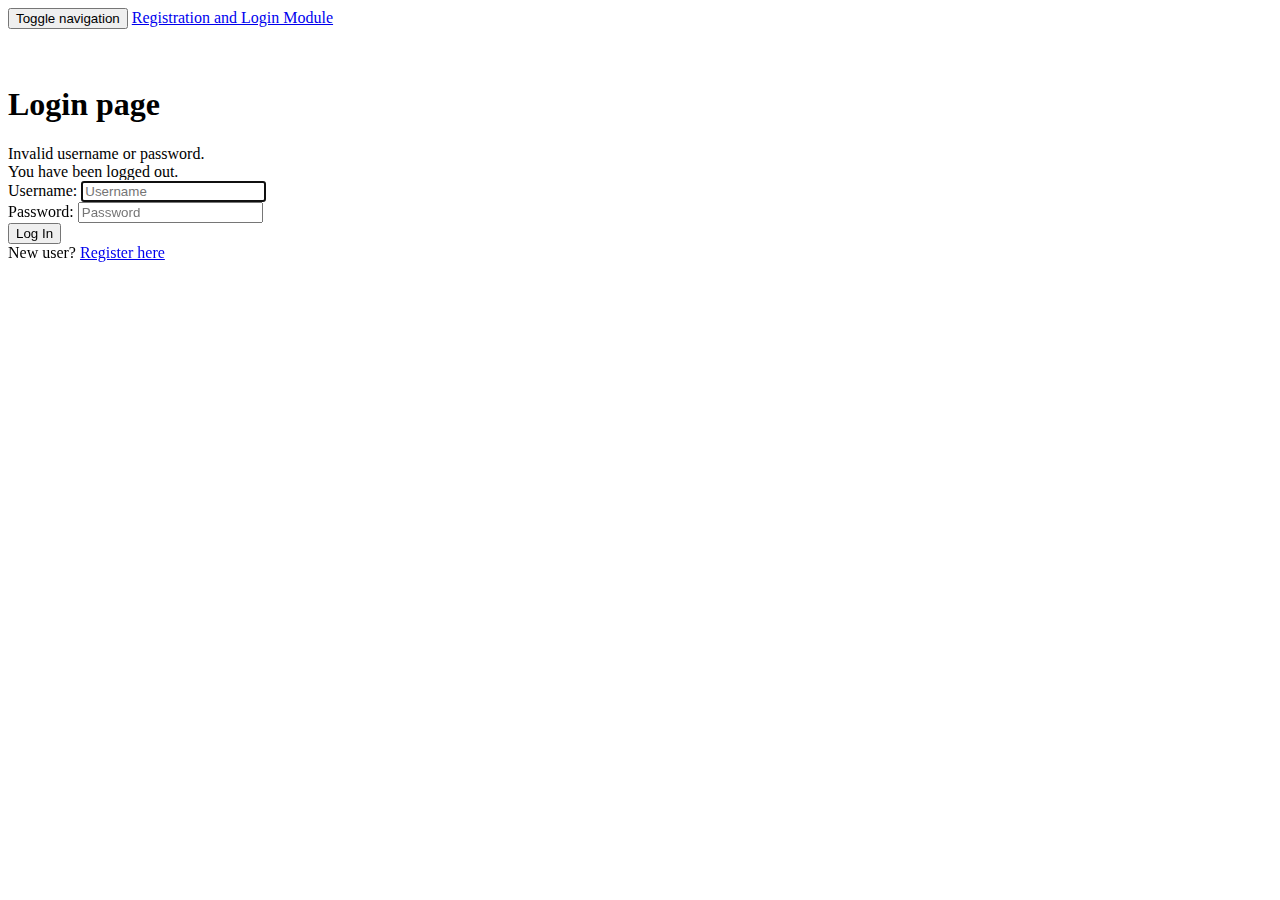
==== src/main/resources/templates/LogIn.html @ 8a94c5dc "Initial commit" ====
<!DOCTYPE html>
<html xmlns:th="http://www.thymeleaf.org">

<head>
    <meta charset="utf-8" />
    <meta http-equiv="X-UA-Compatible" content="IE=edge" />
    <meta name="viewport" content="width=device-width, initial-scale=1" />

    <link rel="stylesheet" type="text/css" th:href="@{/webjars/bootstrap/3.3.7/css/bootstrap.min.css}" />

    <title>Registration</title>
</head>
<body>
<nav class="navbar navbar-inverse navbar-fixed-top">
    <div class="container">
        <div class="navbar-header">
            <button type="button" class="navbar-toggle collapsed" data-toggle="collapse" data-target="#navbar" aria-expanded="false" aria-controls="navbar">
                <span class="sr-only">Toggle navigation</span> <span
                    class="icon-bar"></span> <span class="icon-bar"></span> <span
                    class="icon-bar"></span>
            </button>
            <a class="navbar-brand" href="#" th:href="@{/}">Registration and
                Login Module</a>
        </div>
    </div>
</nav>
<br>
<br>
<div class="container">

    <div class="row">
        <div class="col-md-6 col-md-offset-3">
            <h1>Login page</h1>
            <form th:action="@{/login}" method="post">
                <div th:if="${param.error}">
                    <div class="alert alert-danger">Invalid username or password.
                    </div>
                </div>
                <div th:if="${param.logout}">
                    <div class="alert alert-info">You have been logged out.</div>
                </div>
                <div class="form-group">
                    <label for="username">Username</label>: <input type="text" id="username" name="username" class="form-control" autofocus="autofocus" placeholder="Username" />
                </div>
                <div class="form-group">
                    <label for="password">Password</label>: <input type="password" id="password" name="password" class="form-control" placeholder="Password" />
                </div>
                <div class="form-group">
                    <div class="row">
                        <div class="col-sm-6 col-sm-offset-3">
                            <input type="submit" name="login-submit" id="login-submit" class="form-control btn btn-primary" value="Log In" />
                        </div>
                    </div>
                </div>
                <div class="form-group">
                        <span>New user? <a href="/" th:href="@{/registration}">Register
        here</a></span>
                </div>
            </form>
        </div>
    </div>


</div>

<script type="text/javascript" th:src="@{/webjars/jquery/3.2.1/jquery.min.js/}"></script>
<script type="text/javascript" th:src="@{/webjars/bootstrap/3.3.7/js/bootstrap.min.js}"></script>
</body>
</html>
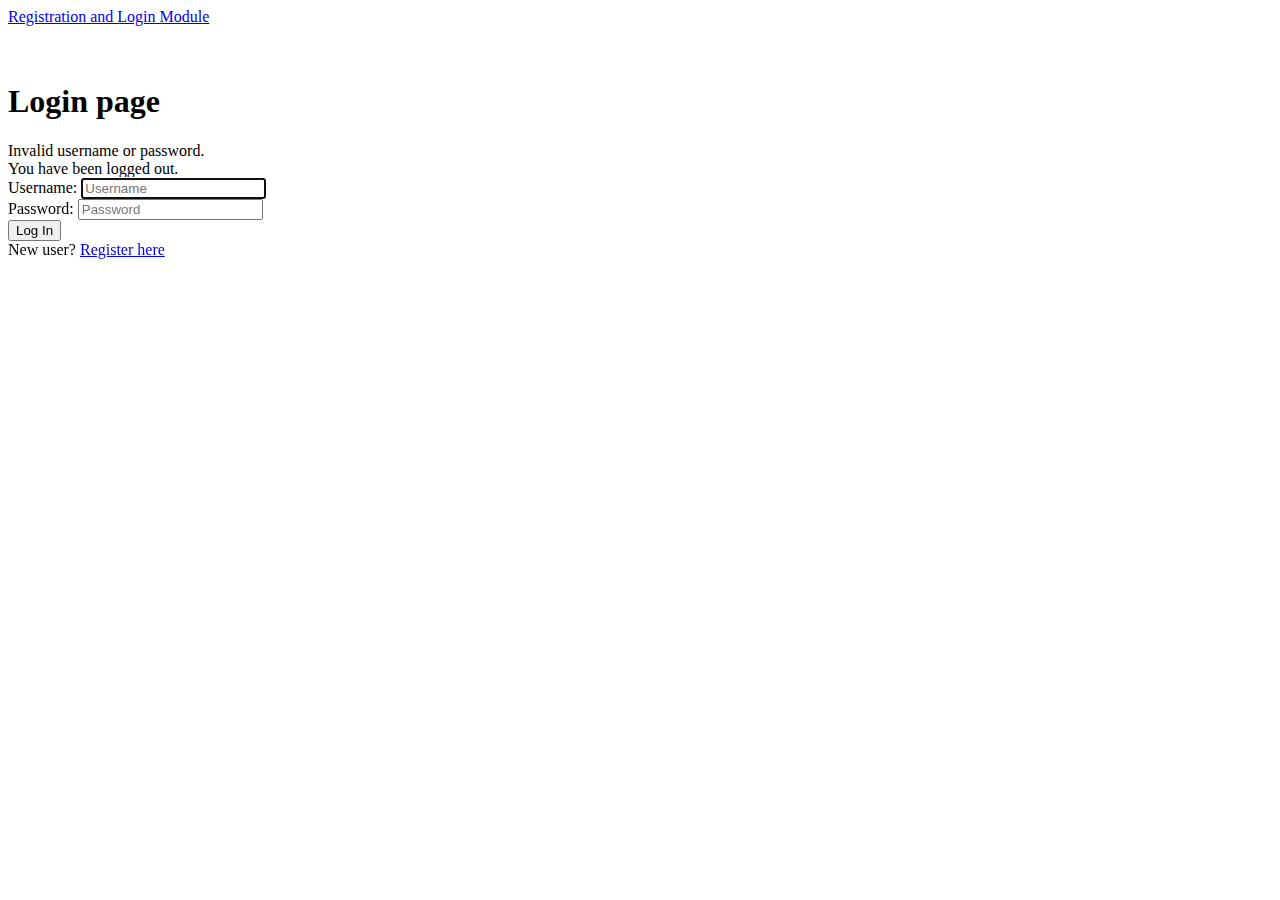
==== commit b942ee94: "css styles added" ====
--- a/src/main/resources/templates/LogIn.html
+++ b/src/main/resources/templates/LogIn.html
@@ -6,7 +6,15 @@
     <meta http-equiv="X-UA-Compatible" content="IE=edge" />
     <meta name="viewport" content="width=device-width, initial-scale=1" />
 
-    <link rel="stylesheet" type="text/css" th:href="@{/webjars/bootstrap/3.3.7/css/bootstrap.min.css}" />
+ <link rel="stylesheet" type="text/css" th:href="@{css/bootstrap.min.css}" />
+    <link rel="stylesheet" type="text/css" th:href="@{css/custom.css}" />
+
+
+    <script type="text/javascript" th:src="@{jquery.min.js/}"></script>
+    <script type="text/javascript" th:src="@{js/bootstrap.min.js}"></script>
+
+
+
 
     <title>Registration</title>
 </head>
@@ -14,11 +22,15 @@
 <nav class="navbar navbar-inverse navbar-fixed-top">
     <div class="container">
         <div class="navbar-header">
+
+            <!--
             <button type="button" class="navbar-toggle collapsed" data-toggle="collapse" data-target="#navbar" aria-expanded="false" aria-controls="navbar">
                 <span class="sr-only">Toggle navigation</span> <span
                     class="icon-bar"></span> <span class="icon-bar"></span> <span
                     class="icon-bar"></span>
             </button>
+
+            -->
             <a class="navbar-brand" href="#" th:href="@{/}">Registration and
                 Login Module</a>
         </div>
@@ -63,7 +75,6 @@
 
 </div>
 
-<script type="text/javascript" th:src="@{/webjars/jquery/3.2.1/jquery.min.js/}"></script>
-<script type="text/javascript" th:src="@{/webjars/bootstrap/3.3.7/js/bootstrap.min.js}"></script>
+
 </body>
 </html>